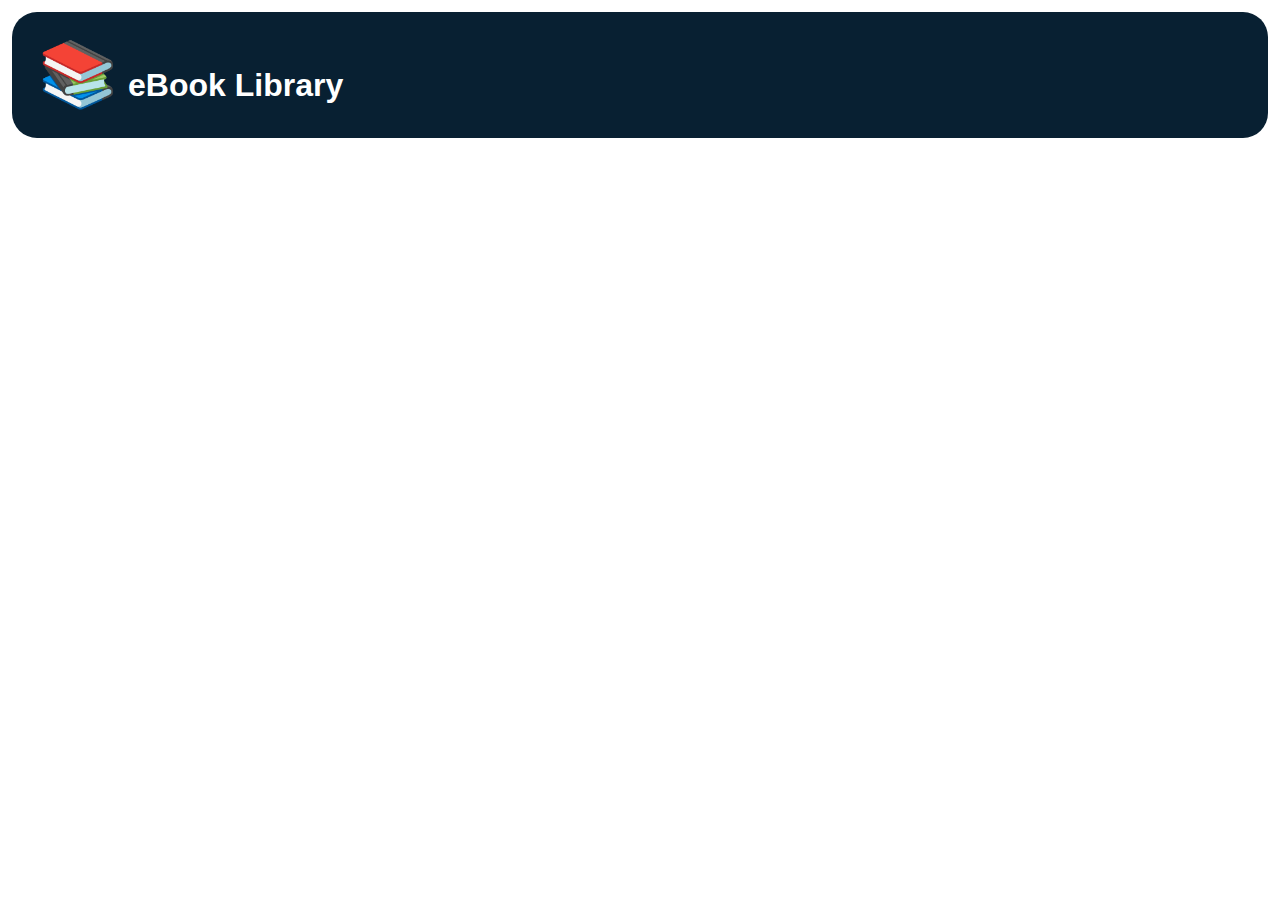
==== ebooks-library-api/src/main/resources/index.html @ 8d7a17c4 "remove react framework and code" ====
<!DOCTYPE html>
<html lang="en">
<head>
	<meta charset="UTF-8">
	<title>eBooks Library</title>
	<link rel="stylesheet" href="style.css">
</head>
<body>

<div id="header">
	<h1><i class="icon large">&#128218;</i>eBook Library</h1>
</div>

<div id="root"></div>

</body>
</html>
---- ebooks-library-api/src/main/resources/style.css ----
/* https://colorhunt.co/palette/f0a500334756082032000000 */

body {
    font-family: sans-serif;
    margin: .25em;
    padding: .25em;
}

#header {
    background-color: #082032;
    color: white;
    padding: .25em 1em;
    margin: .25em;
    border-radius: 25px;
}

#header h1 {
    justify-content: flex-start;
}

i.icon {
    font-style: normal;
    font-size: 200%;
    padding: 0 10px
}

#collections {
    display: flex;
    flex-wrap: wrap;
}

.collection {
    width: 300px;

    background-color: #334756;
    color: white;
    padding: .25em 1em;
    margin: .25em;
    border-radius: 10px;
}

.selected {
    background-color: #F0A500;
    color: #334756;
}

.collection h1 {
    font-size: 1.5em;
}
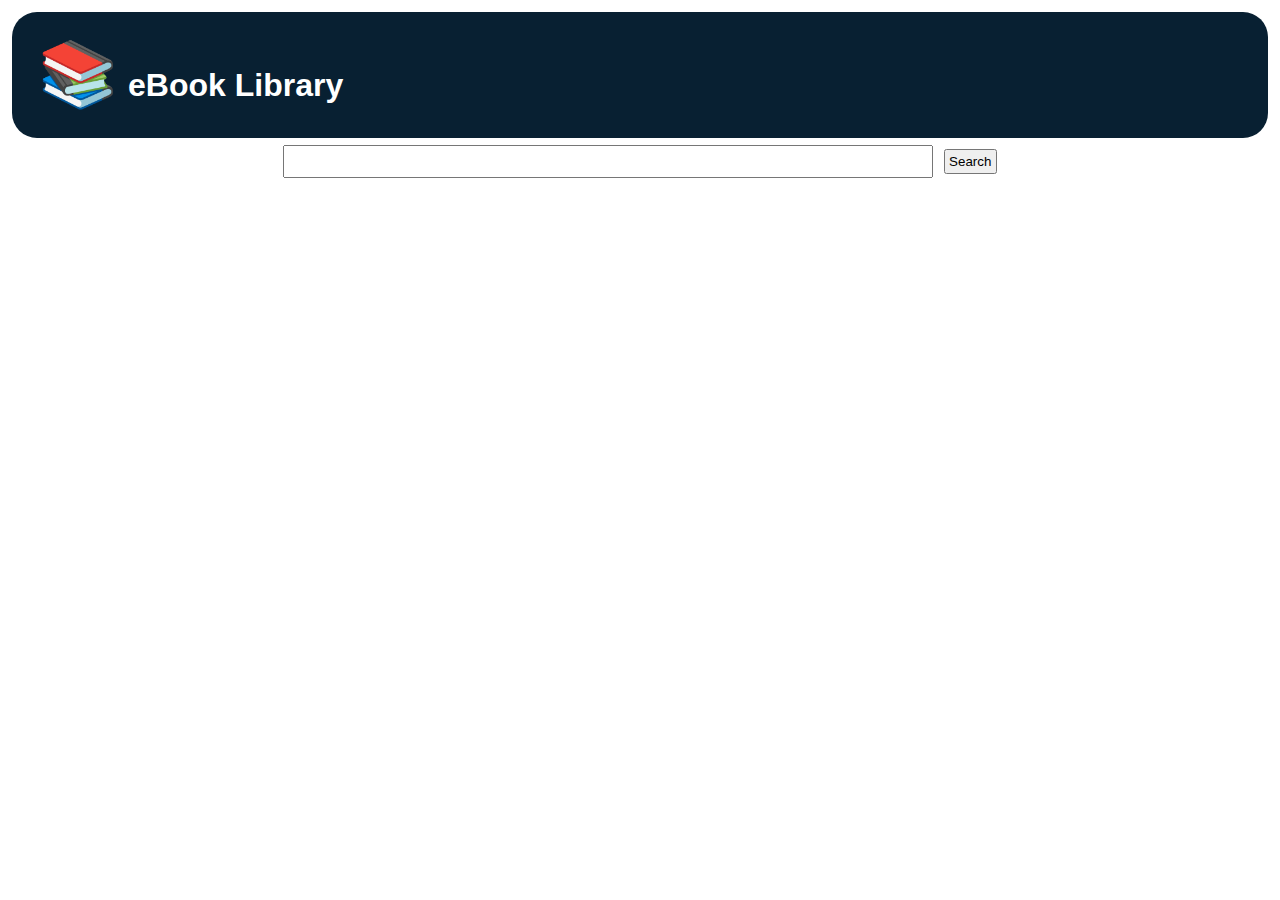
==== commit 22ac7693: "add search form and results page" ====
--- a/ebooks-library-api/src/main/resources/index.html
+++ b/ebooks-library-api/src/main/resources/index.html
@@ -11,7 +11,14 @@
 	<h1><i class="icon large">&#128218;</i>eBook Library</h1>
 </div>
 
-<div id="root"></div>
+<div id="root">
+	<div id="search">
+		<form method="get" action="/search">
+			<input type="text" name="title"/>
+			<input type="submit" value="Search">
+		</form>
+	</div>
+</div>
 
 </body>
 </html>
--- a/ebooks-library-api/src/main/resources/style.css
+++ b/ebooks-library-api/src/main/resources/style.css
@@ -24,6 +24,12 @@
     padding: 0 10px
 }
 
+i.icon-sm {
+    font-style: normal;
+    font-size: 125%;
+    padding: 0 10px
+}
+
 #collections {
     display: flex;
     flex-wrap: wrap;
@@ -46,4 +52,44 @@
 
 .collection h1 {
     font-size: 1.5em;
-}+}
+
+#books {
+    display: flex;
+    flex-flow: column nowrap;
+}
+
+.book {
+    width: 100%;
+    display: flex;
+    flex-flow: row nowrap;
+}
+
+.title, .fileName {
+    display: flex;
+    flex-flow: row nowrap;
+    flex-grow: 1;
+    flex-basis: 0;
+    padding: 0.5em;
+    word-break: break-word;
+    overflow: hidden;
+    text-overflow: ellipsis;
+    min-width: 0px;
+    white-space: nowrap;
+    border-bottom: 1px solid #d0d0d0;
+}
+
+#search {
+    text-align: center;
+}
+
+#search input[type=text] {
+    width: 50%;
+    margin: .25em;
+    padding: .5em;
+}
+
+#search input[type=submit] {
+    margin: .25em;
+    padding: .25em;
+}
